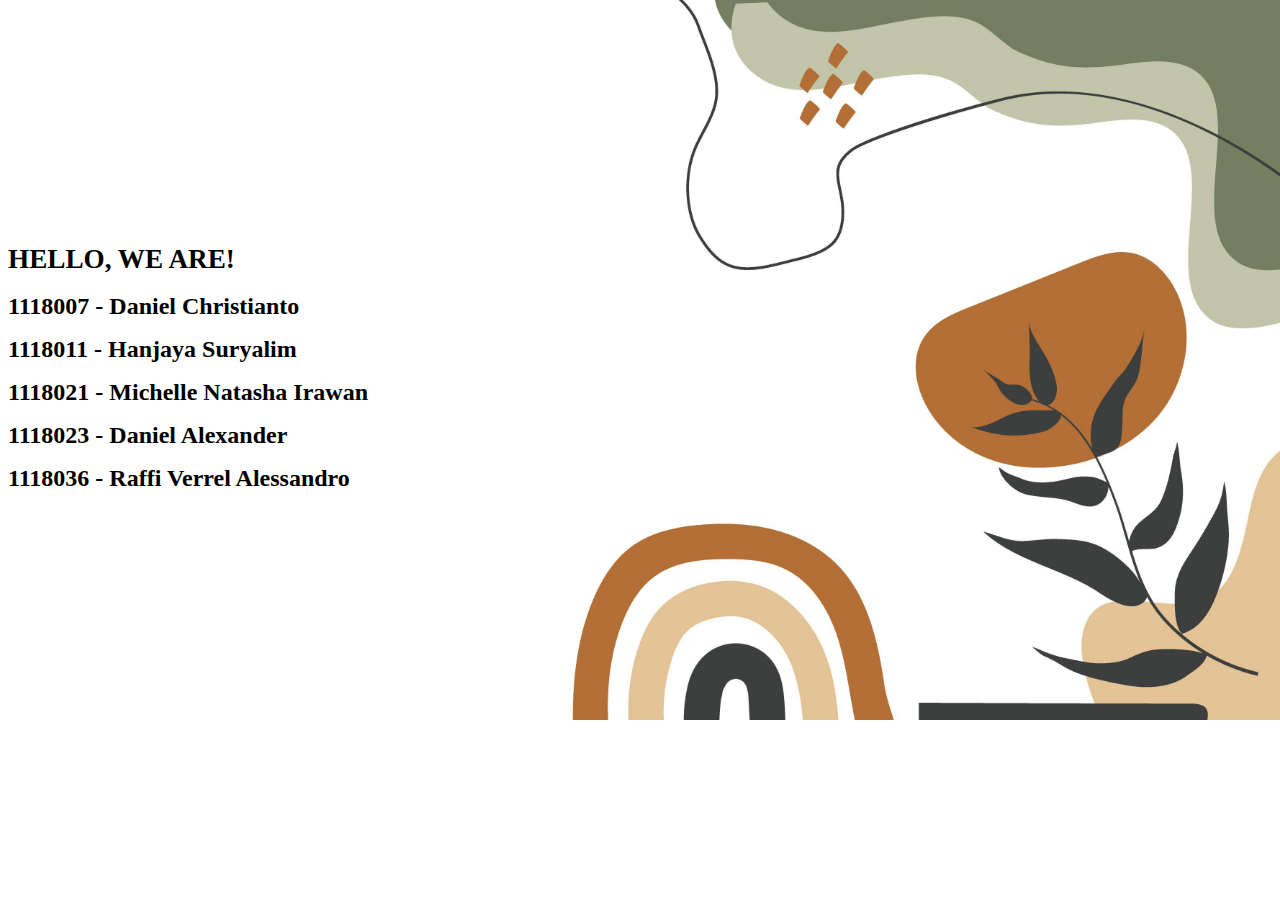
==== web/test.html @ 23e1ece0 "web jarkom" ====
<!doctype html>
<html lang="en">
  <head>
    <!-- Required meta tags -->
    <meta charset="utf-8">
    <meta name="viewport" content="width=device-width, initial-scale=1, shrink-to-fit=no">

    <!-- Bootstrap CSS -->
    <link rel="stylesheet" href="https://cdn.jsdelivr.net/npm/bootstrap@4.5.3/dist/css/bootstrap.min.css" integrity="sha384-TX8t27EcRE3e/ihU7zmQxVncDAy5uIKz4rEkgIXeMed4M0jlfIDPvg6uqKI2xXr2" crossorigin="anonymous">
    <link rel="stylesheet" href="style.css">

    <title>Hello, world!</title>
  </head>
  <body>
    <div class="section">
      <div class="container">
        <div class="row">
          <div class="col-sm">
            <h1 id="headers">HELLO, WE ARE!</h1>
            <h1 class="list">1118007 - Daniel Christianto</h1>
            <h1 class="list">1118011 - Hanjaya Suryalim</h1>
            <h1 class="list">1118021 - Michelle Natasha Irawan</h1>
            <h1 class="list">1118023 - Daniel Alexander</h1>
            <h1 class="list">1118036 - Raffi Verrel Alessandro</h1>      
          </div>
        </div>
      </div>
    </div>
   
    <!-- Optional JavaScript; choose one of the two! -->

    <!-- Option 1: jQuery and Bootstrap Bundle (includes Popper) -->
    <script src="https://code.jquery.com/jquery-3.5.1.slim.min.js" integrity="sha384-DfXdz2htPH0lsSSs5nCTpuj/zy4C+OGpamoFVy38MVBnE+IbbVYUew+OrCXaRkfj" crossorigin="anonymous"></script>
    <script src="https://cdn.jsdelivr.net/npm/bootstrap@4.5.3/dist/js/bootstrap.bundle.min.js" integrity="sha384-ho+j7jyWK8fNQe+A12Hb8AhRq26LrZ/JpcUGGOn+Y7RsweNrtN/tE3MoK7ZeZDyx" crossorigin="anonymous"></script>

    <!-- Option 2: jQuery, Popper.js, and Bootstrap JS
    <script src="https://code.jquery.com/jquery-3.5.1.slim.min.js" integrity="sha384-DfXdz2htPH0lsSSs5nCTpuj/zy4C+OGpamoFVy38MVBnE+IbbVYUew+OrCXaRkfj" crossorigin="anonymous"></script>
    <script src="https://cdn.jsdelivr.net/npm/popper.js@1.16.1/dist/umd/popper.min.js" integrity="sha384-9/reFTGAW83EW2RDu2S0VKaIzap3H66lZH81PoYlFhbGU+6BZp6G7niu735Sk7lN" crossorigin="anonymous"></script>
    <script src="https://cdn.jsdelivr.net/npm/bootstrap@4.5.3/dist/js/bootstrap.min.js" integrity="sha384-w1Q4orYjBQndcko6MimVbzY0tgp4pWB4lZ7lr30WKz0vr/aWKhXdBNmNb5D92v7s" crossorigin="anonymous"></script>
    -->
  </body>
</html>
---- web/style.css ----
body {
    background-image: url("4459452a.jpg");
    /* background-position: center; */
    background-size: cover;
    background-repeat: no-repeat;
    width: 100%;
    height: 100%;
}

#headers {
    font-size: 170%;
    
}

.list {
    font-size: 150%;
}

.section {
    padding-top: 17%;
}
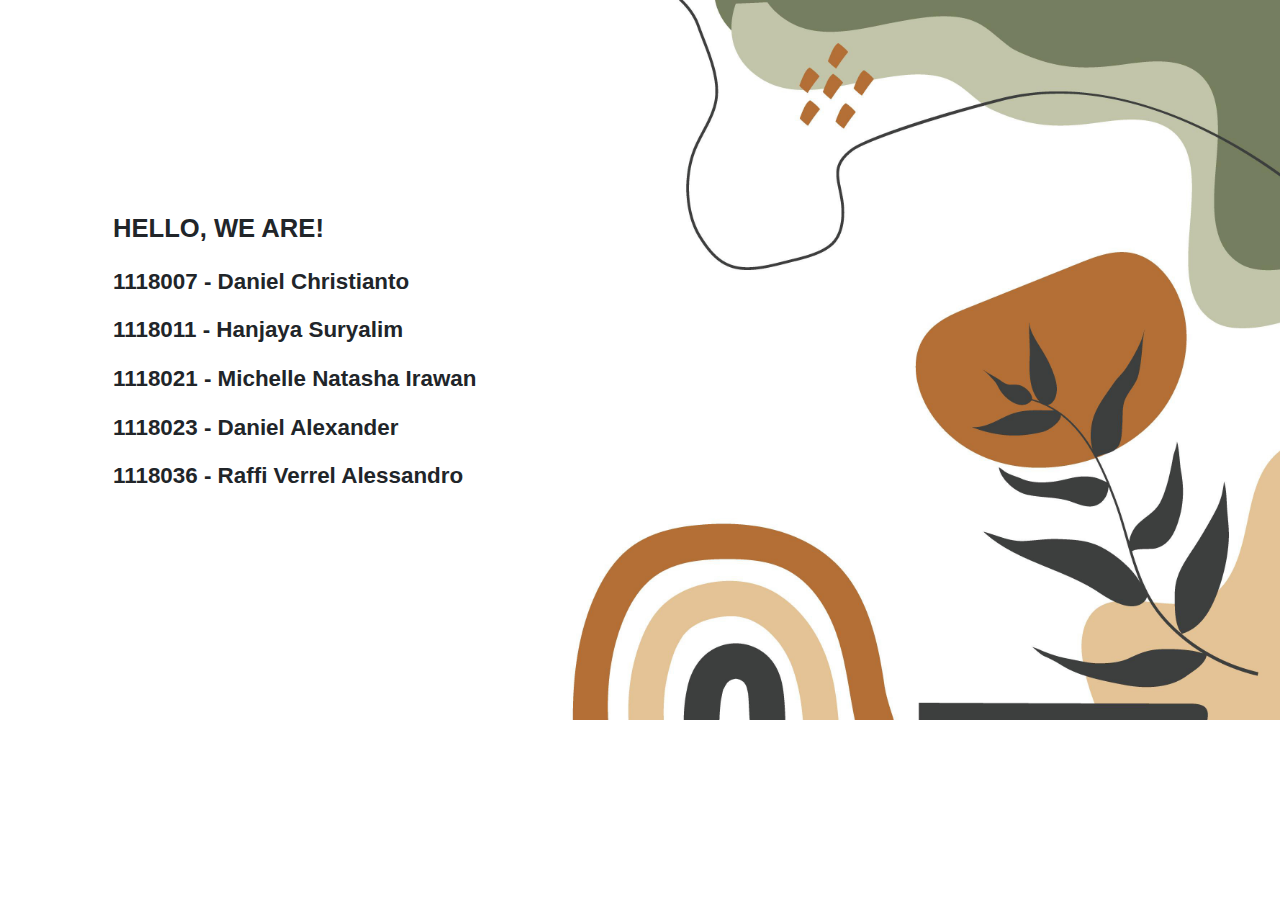
==== commit aa2a6b7c: "web jarkoms" ====
--- a/web/test.html
+++ b/web/test.html
@@ -6,10 +6,10 @@
     <meta name="viewport" content="width=device-width, initial-scale=1, shrink-to-fit=no">
 
     <!-- Bootstrap CSS -->
-    <link rel="stylesheet" href="https://cdn.jsdelivr.net/npm/bootstrap@4.5.3/dist/css/bootstrap.min.css" integrity="sha384-TX8t27EcRE3e/ihU7zmQxVncDAy5uIKz4rEkgIXeMed4M0jlfIDPvg6uqKI2xXr2" crossorigin="anonymous">
+    <!-- <link rel="stylesheet" href="https://cdn.jsdelivr.net/npm/bootstrap@4.5.3/dist/css/bootstrap.min.css" integrity="sha384-TX8t27EcRE3e/ihU7zmQxVncDAy5uIKz4rEkgIXeMed4M0jlfIDPvg6uqKI2xXr2" crossorigin="anonymous"> -->
     <link rel="stylesheet" href="style.css">
 
-    <title>Hello, world!</title>
+    <title>DDAHM</title>
   </head>
   <body>
     <div class="section">
--- a/web/style.css
+++ b/web/style.css
@@ -1,21 +1,84 @@
+html {
+    font-family: sans-serif;
+    line-height: 1.15;
+    -webkit-text-size-adjust: 100%;
+    -webkit-tap-highlight-color: transparent;
+}
+ 
  body {
     background-image: url("4459452a.jpg");
-    /* background-position: center; */
     background-size: cover;
     background-repeat: no-repeat;
     width: 100%;
     height: 100%;
+    margin: 0;
+    font-family: -apple-system,BlinkMacSystemFont,"Segoe UI",Roboto,"Helvetica Neue",Arial,"Noto Sans",sans-serif,"Apple Color Emoji","Segoe UI Emoji","Segoe UI Symbol","Noto Color Emoji";
+    font-size: 1rem;
+    font-weight: 400;
+    line-height: 1.5;
+    color: #212529;
+    text-align: left;
+    background-color: #fff;
+}
+
+div {
+    display: block;
 }
 
 #headers {
-    font-size: 170%;
+    font-size: 160%;
     
 }
 
 .list {
-    font-size: 150%;
+    font-size: 140%;
 }
 
 .section {
-    padding-top: 17%;
+    padding-top: 15%;
+    padding-left: 10%;
+}
+
+.row {
+    display: -ms-flexbox;
+    display: flex;
+    -ms-flex-wrap: wrap;
+    flex-wrap: wrap;
+    margin-right: -15px;
+    margin-left: -15px;
+}
+
+*, ::after, ::before {
+    box-sizing: border-box;
+}
+
+:root {
+    --blue: #007bff;
+    --indigo: #6610f2;
+    --purple: #6f42c1;
+    --pink: #e83e8c;
+    --red: #dc3545;
+    --orange: #fd7e14;
+    --yellow: #ffc107;
+    --green: #28a745;
+    --teal: #20c997;
+    --cyan: #17a2b8;
+    --white: #fff;
+    --gray: #6c757d;
+    --gray-dark: #343a40;
+    --primary: #007bff;
+    --secondary: #6c757d;
+    --success: #28a745;
+    --info: #17a2b8;
+    --warning: #ffc107;
+    --danger: #dc3545;
+    --light: #f8f9fa;
+    --dark: #343a40;
+    --breakpoint-xs: 0;
+    --breakpoint-sm: 576px;
+    --breakpoint-md: 768px;
+    --breakpoint-lg: 992px;
+    --breakpoint-xl: 1200px;
+    --font-family-sans-serif: -apple-system,BlinkMacSystemFont,"Segoe UI",Roboto,"Helvetica Neue",Arial,"Noto Sans",sans-serif,"Apple Color Emoji","Segoe UI Emoji","Segoe UI Symbol","Noto Color Emoji";
+    --font-family-monospace: SFMono-Regular,Menlo,Monaco,Consolas,"Liberation Mono","Courier New",monospace;
 }